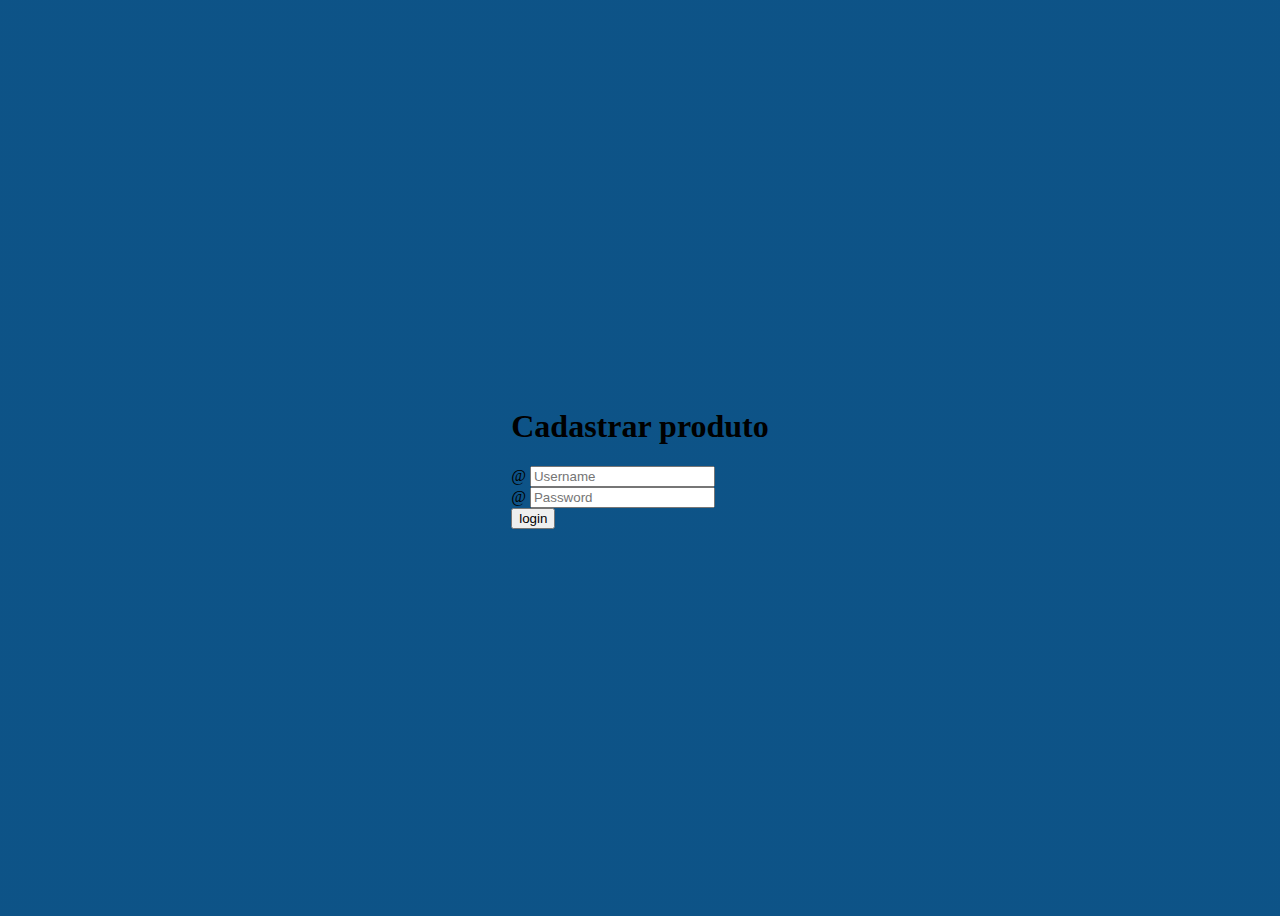
==== index.html @ 6cdd77b6 "site fiap" ====
<!DOCTYPE html>
<html lang="pt-br">
<head>
    <meta charset="UTF-8">
    <meta http-equiv="X-UA-Compatible" content="IE=edge">
    <meta name="viewport" content="width=device-width, initial-scale=1.0">
    <title>PassCard Bank</title>
    <link rel="stylesheet" href="styles.css">
    <link href="https://cdn.jsdelivr.net/npm/bootstrap@5.2.0-beta1/dist/css/bootstrap.min.css" rel="stylesheet" integrity="sha384-0evHe/X+R7YkIZDRvuzKMRqM+OrBnVFBL6DOitfPri4tjfHxaWutUpFmBp4vmVor" crossorigin="anonymous">
</head>
<body class="bg-color central">
    <div class="container">
        <div class="row d-flex justify-content-center align-content-center">
            <div class="col-md-6">
                <div class="card rounded shadow">
                    <div class="card-header text-center">
                        <h1>Cadastrar produto</h1>
                    </div>
                    <div class="card-body">
                        <form class="form-group" action="dashboard.html">
                            <div class="row">
                                <div class="input-group mb-3">
                                    <span class="input-group-text" id="basic-addon1">@</span>
                                    <input type="text" class="form-control" placeholder="Username" aria-label="Username" aria-describedby="basic-addon1">
                                  </div>
                                  <div class="input-group mb-3">
                                    <span class="input-group-text" id="basic-addon1">@</span>
                                    <input type="text" class="form-control" placeholder="Password" aria-label="Password" aria-describedby="basic-addon1">
                                  </div>
                                  <div class="col-md-12">
                                    <button type="submit" class="btn btn-primary w-100">
                                        login
                                    </button>
                                  </div>
                            </div>
                        </form>
                    </div>
                </div>
            </div>
        </div>

    </div>























    <script src="https://cdn.jsdelivr.net/npm/@popperjs/core@2.9.2/dist/umd/popper.min.js" integrity="sha384-IQsoLXl5PILFhosVNubq5LC7Qb9DXgDA9i+tQ8Zj3iwWAwPtgFTxbJ8NT4GN1R8p" crossorigin="anonymous"></script>
    <script src="https://cdn.jsdelivr.net/npm/bootstrap@5.0.2/dist/js/bootstrap.min.js" integrity="sha384-cVKIPhGWiC2Al4u+LWgxfKTRIcfu0JTxR+EQDz/bgldoEyl4H0zUF0QKbrJ0EcQF" crossorigin="anonymous"></script>

</body>
</html>
---- styles.css ----
.central {
    display: flex;
    justify-content: center;
    align-items: center;
    height: 100vh;
}

.bg-color {
    background-color: #1068A9;
    background: linear-gradient(0deg, rgba(0, 0, 0, 0.2), rgba(0, 0, 0, 0.2)), #1068A9;
}

.bg-color-2 {
   background-color:  #2b3c54;
}

.bg-color-3{
    background: #eb6f31;
}

.title {
    text-transform: uppercase;
    font-family: 'Kanit', sans-serif;
    color: #ffffff;
    font-size: 20px;
    margin-top: 15px;
}

.alturaFull{
    height: 100vh;
}

.hDiv{
    min-height: 180px;
}
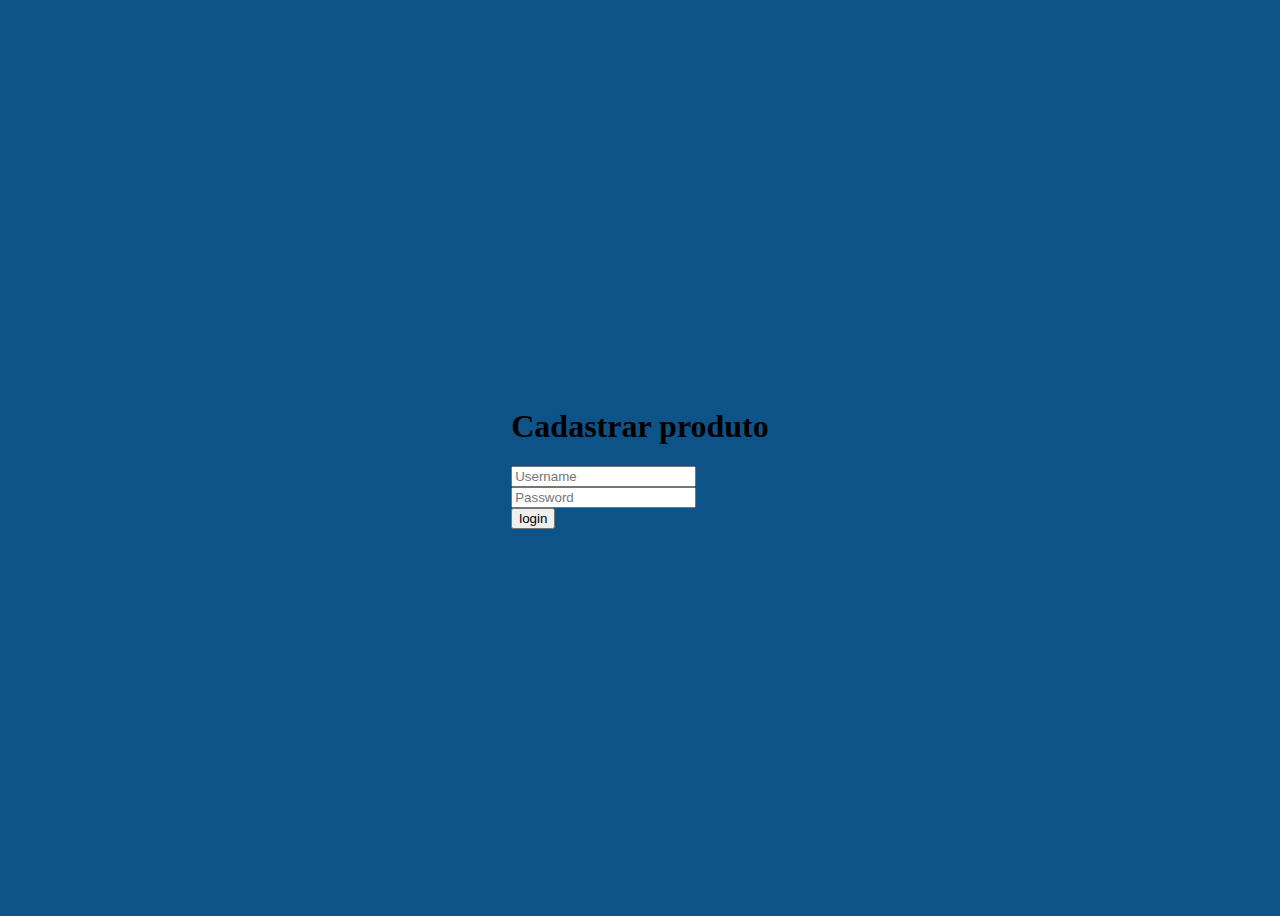
==== commit f92b6e1a: "Alterando o input de senha para type password" ====
--- a/index.html
+++ b/index.html
@@ -20,12 +20,12 @@
                         <form class="form-group" action="dashboard.html">
                             <div class="row">
                                 <div class="input-group mb-3">
-                                    <span class="input-group-text" id="basic-addon1">@</span>
-                                    <input type="text" class="form-control" placeholder="Username" aria-label="Username" aria-describedby="basic-addon1">
+                                    <span class="input-group-text" id="basic-addon1"></span>
+                                    <input type="email" class="form-control" placeholder="Username" aria-label="Username" aria-describedby="basic-addon1">
                                   </div>
                                   <div class="input-group mb-3">
-                                    <span class="input-group-text" id="basic-addon1">@</span>
-                                    <input type="text" class="form-control" placeholder="Password" aria-label="Password" aria-describedby="basic-addon1">
+                                    <span class="input-group-text" id="basic-addon1"></span>
+                                    <input type="password" class="form-control" placeholder="Password" aria-label="Password" aria-describedby="basic-addon1">
                                   </div>
                                   <div class="col-md-12">
                                     <button type="submit" class="btn btn-primary w-100">
@@ -38,33 +38,8 @@
                 </div>
             </div>
         </div>
-
     </div>
-
-
-
-
-
-
-
-
-
-
-
-
-
-
-
-
-
-
-
-
-
-
-
     <script src="https://cdn.jsdelivr.net/npm/@popperjs/core@2.9.2/dist/umd/popper.min.js" integrity="sha384-IQsoLXl5PILFhosVNubq5LC7Qb9DXgDA9i+tQ8Zj3iwWAwPtgFTxbJ8NT4GN1R8p" crossorigin="anonymous"></script>
     <script src="https://cdn.jsdelivr.net/npm/bootstrap@5.0.2/dist/js/bootstrap.min.js" integrity="sha384-cVKIPhGWiC2Al4u+LWgxfKTRIcfu0JTxR+EQDz/bgldoEyl4H0zUF0QKbrJ0EcQF" crossorigin="anonymous"></script>
-
 </body>
 </html>